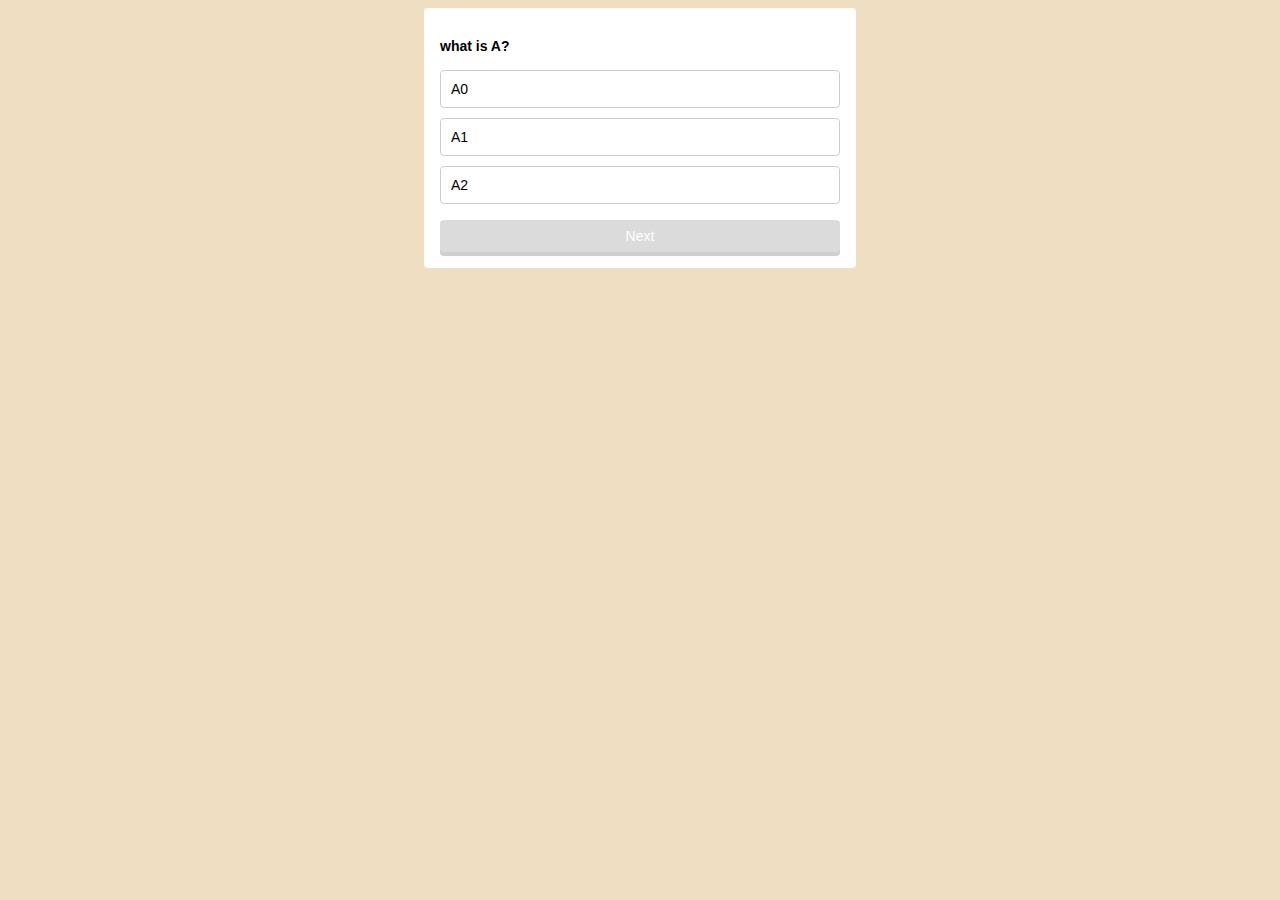
==== quiz/index.html @ bf50e154 "connitiha" ====
<!DOCTYPE html>
<html lang="ja">
  <head>
    <meta charset="UTF-8" />
    <meta http-equiv="X-UA-Compatible" content="IE=edge" />
    <meta name="viewport" content="width=device-width, initial-scale=1.0" />
    <title>クイズ</title>
    <link rel="stylesheet" href="style.css" type="text/css" />
  </head>
  <body>
    <section class="container">
      <p id="question">"What is A?</p>
      <ul id="choices"></ul>

      <div id="btn" class="disabled">Next</div>
    </section>
    <script src="main.js"></script>
  </body>
</html>
---- quiz/style.css ----
body {
  background: #efdec1;
  font-size: 14px;
  font-family: Verdana, sans-serif;
}

.container {
  width: 400px;
  margin: 8px auto;
  background: #fff;
  border-radius: 4px;
  padding: 16px;
}

#question {
  margin-bottom: 16px;
  font-weight: bold;
}
#choices {
  list-style: none;
  padding: 0;
  margin-bottom: 16px;
}

#choices > li {
  border: 1px solid #ccc;
  border-radius: 4px;
  padding: 10px;
  margin-bottom: 10px;
  cursor: pointer;
}

#choices > li:hover {
  background: #f8f8f8;
}
#btn {
  background: #3498db;
  padding: 8px;
  border-radius: 4px;
  cursor: pointer;
  text-align: center;
  color: #fff;
  box-shadow: 0 4px 0 #2880b9;
}

/* ボタン無効 :disabled */
#btn.disabled {
    background: #ccc;
  box-shadow: 0 4px 0 #bbb;
  opacity: 0.7;

}
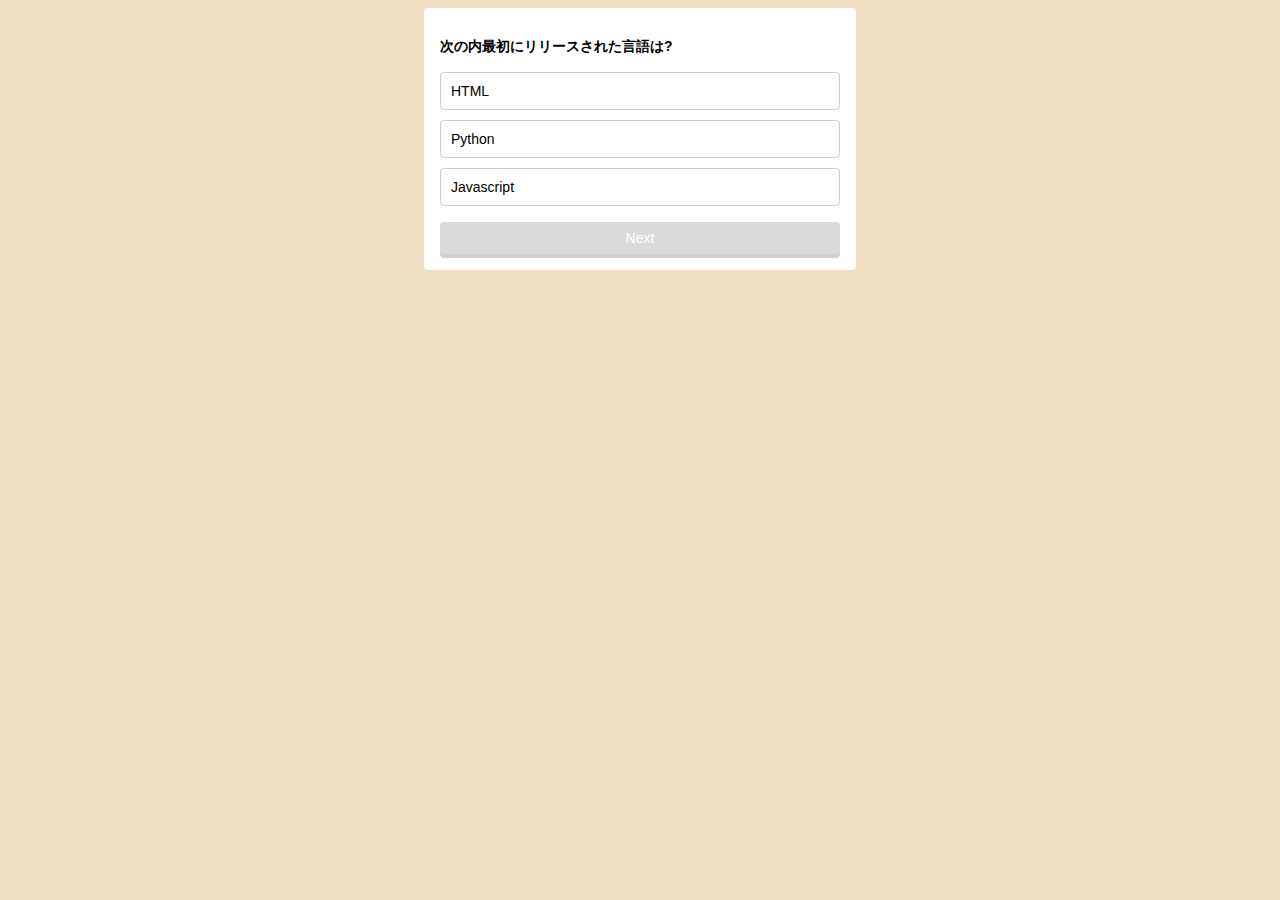
==== commit d3ed9137: "quiz finished" ====
--- a/quiz/index.html
+++ b/quiz/index.html
@@ -13,6 +13,11 @@
       <ul id="choices"></ul>
 
       <div id="btn" class="disabled">Next</div>
+
+      <section id="result" class="hidden">
+        <p></p>
+        <a href="">Replay?</a>
+      </section>
     </section>
     <script src="main.js"></script>
   </body>
--- a/quiz/style.css
+++ b/quiz/style.css
@@ -10,6 +10,7 @@
   background: #fff;
   border-radius: 4px;
   padding: 16px;
+  position: relative;
 }
 
 #question {
@@ -29,11 +30,34 @@
   margin-bottom: 10px;
   cursor: pointer;
 }
-
 #choices > li:hover {
   background: #f8f8f8;
 }
-#btn {
+
+#choices > li.correct {
+  background: #d4edda;
+  border-color: #c3e6cb;
+  color: #155724;
+  font-weight: bold;
+}
+
+/* ::after  */
+#choices > li.correct::after {
+  content: " ... correct!";
+}
+
+#choices > li.wrong {
+  background: #f8d8da;
+  border-color: #f5c6cb;
+  color: #721c24;
+  font-weight: bold;
+}
+
+#choices > li.wrong::after {
+  content: " ... wrong!";
+}
+
+#btn, #result > a {
   background: #3498db;
   padding: 8px;
   border-radius: 4px;
@@ -43,10 +67,36 @@
   box-shadow: 0 4px 0 #2880b9;
 }
 
-/* ボタン無効 :disabled */
 #btn.disabled {
-    background: #ccc;
+  background: #ccc;
   box-shadow: 0 4px 0 #bbb;
   opacity: 0.7;
+}
+
+#result {
+  position: absolute;
+  width: 300px;
+  background: #fff;
+  padding: 30px;
+  box-shadow: 0 4px 8px rgba(0, 0, 0, 2);
+  top: 50px;
+  left: 0;
+  right: 0;
+  margin: 0 auto;
+  border-radius: 4px;
+  text-align: center;
+  transition: 0.4s;
+}
+
+#result.hidden {
+  transform: translateY(-500px);
+}
+#result > p {
+  font-size: 24px;
 
 }
+
+#result > a {
+  display: block;
+  text-decoration: none;
+}
